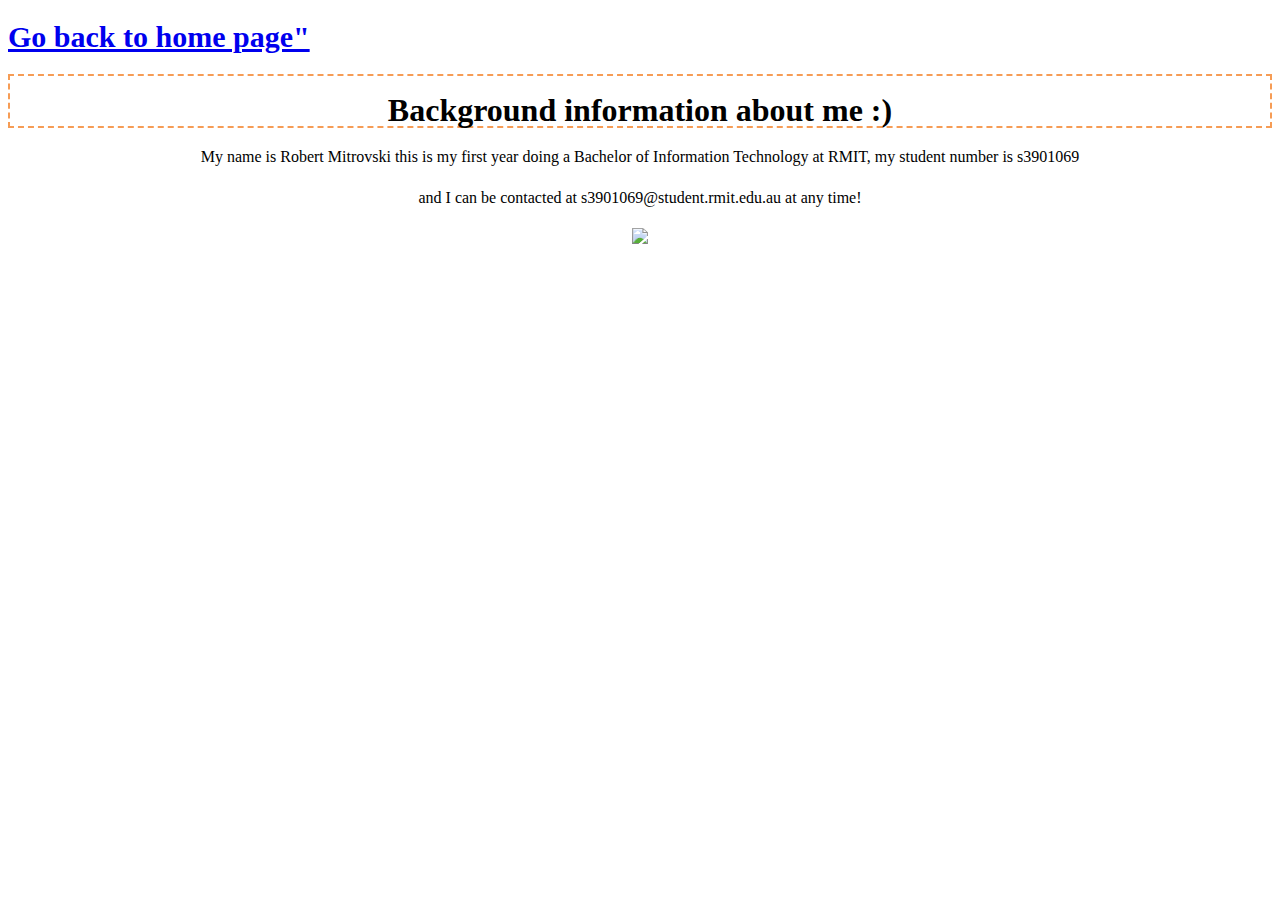
==== background.html @ cbb5f9fa "added image" ====
<!doctype html>
<html lang="en">

<head>
<meta charset="utf-8">
<title>My Profile</title>
<link rel="stylesheet" href="css.css?v=1.0"> <!-- CSS Link -->
<h1 style="color: green; font-size:30px"><a href="index.html">Go back to home page"</a></h1>
</head>

<body>
<div id="intro">
<header id="myHeader">  
<h1>Background information about me :)</h1>
<p>My name is Robert Mitrovski this is my first year doing a Bachelor of Information Technology at RMIT, my student number is s3901069</p>
<p>and I can be contacted at s3901069@student.rmit.edu.au at any time!</p>
</header>

<img src="image/me.jpg">
---- css.css ----
div {
  height: 50px;
  line-height: 25px;
  text-align: center;
  border: 2px dashed #f69c55;
}

<h1 style="colour: green; font-size:16px">Robert Mitrovski's Profile</h1>
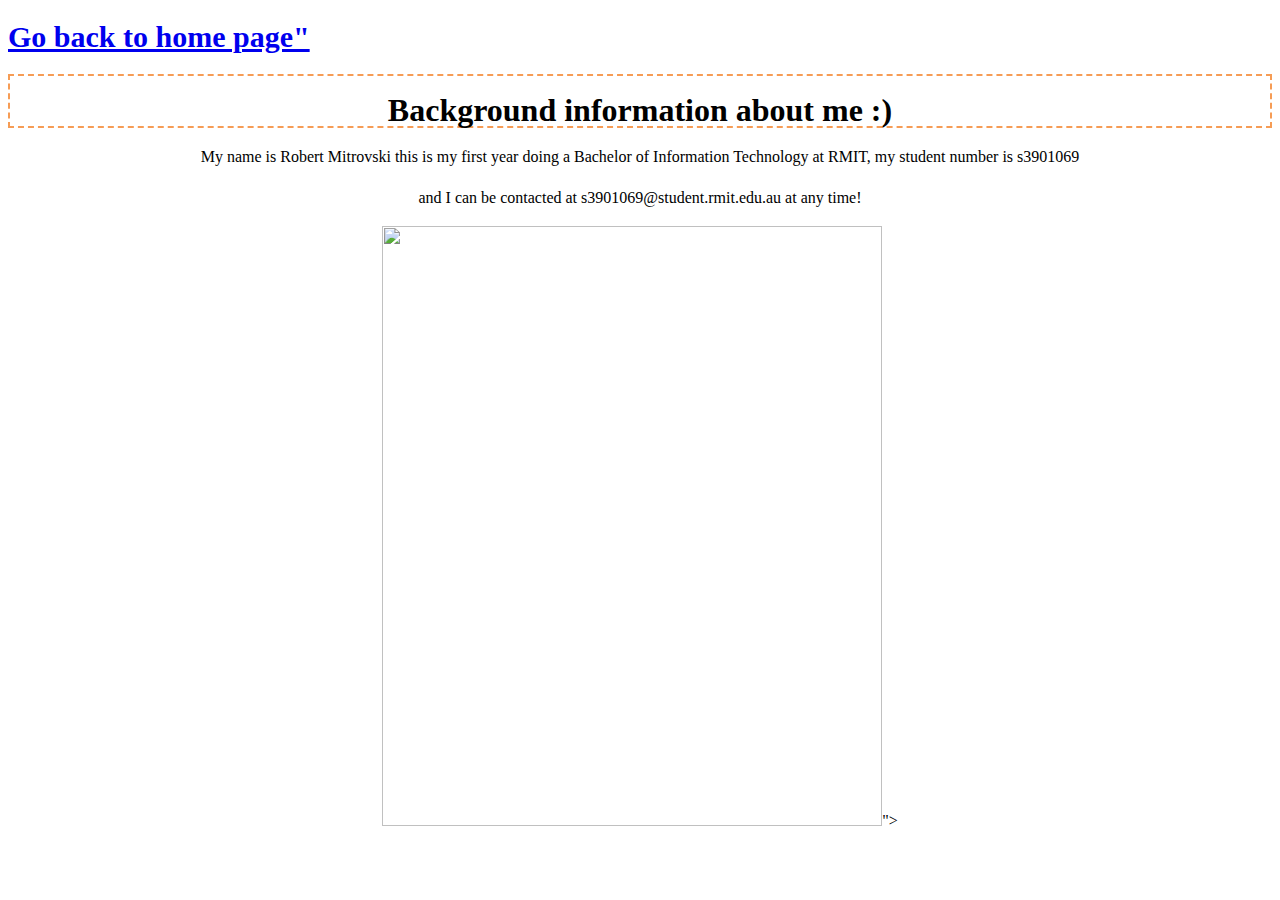
==== commit 83f9b532: "Update background.html" ====
--- a/background.html
+++ b/background.html
@@ -16,4 +16,4 @@
 <p>and I can be contacted at s3901069@student.rmit.edu.au at any time!</p>
 </header>
 
-<img src="image/me.jpg">+<img src="images/me.jpg" width="500" height="600">">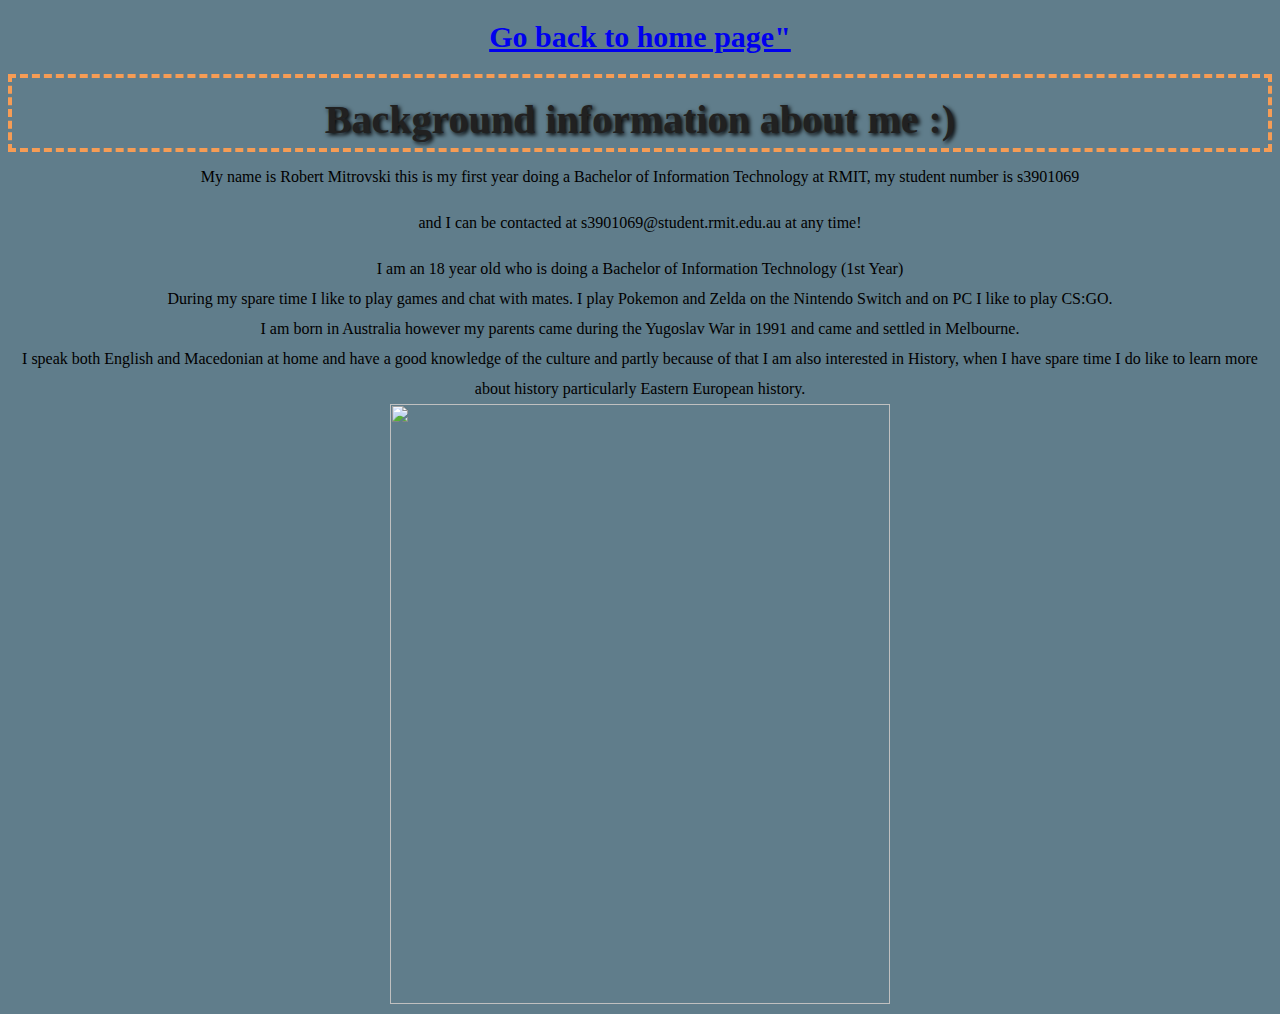
==== commit eb62759d: "Added more images and pages" ====
--- a/background.html
+++ b/background.html
@@ -3,17 +3,22 @@
 
 <head>
 <meta charset="utf-8">
-<title>My Profile</title>
+<title>Personal Background Information</title>
 <link rel="stylesheet" href="css.css?v=1.0"> <!-- CSS Link -->
 <h1 style="color: green; font-size:30px"><a href="index.html">Go back to home page"</a></h1>
 </head>
 
 <body>
 <div id="intro">
-<header id="myHeader">  
-<h1>Background information about me :)</h1>
+<header id="myHeader">
+<h1 class="rainbow"> Background information about me :)</h1>
 <p>My name is Robert Mitrovski this is my first year doing a Bachelor of Information Technology at RMIT, my student number is s3901069</p>
 <p>and I can be contacted at s3901069@student.rmit.edu.au at any time!</p>
 </header>
+<p> I am an 18 year old who is doing a Bachelor of Information Technology (1st Year) <br> During my spare time I like to play games
+and chat with mates. I play Pokemon and Zelda on the Nintendo Switch and on PC I like to play CS:GO. <br> I am born in Australia however my parents came during the
+Yugoslav War in 1991 and came and settled in Melbourne.<br> I speak both English and Macedonian at home and have a good knowledge of the culture and partly because of that
+I am also interested in History, when I have spare time I do like to learn more about history particularly Eastern European history.
+<br>
 
-<img src="images/me.jpg" width="500" height="600">">+<img src="images/me.jpg" width="500" height="600">
--- a/css.css
+++ b/css.css
@@ -1,8 +1,93 @@
 div {
-  height: 50px;
-  line-height: 25px;
+  height: 70px;
+  line-height: 30px;
   text-align: center;
-  border: 2px dashed #f69c55;
+  border: 4px dashed #f69c55;
 }
 
+@import url(https://fonts.googleapis.com/css?family=Pacifico);
+@import url('https://fonts.googleapis.com/css?family=Anton');
+
+body {
+  background-color:#607D8B;
+}
+
+.container{
+  background-color:#E0F2F1;
+  padding:15px;
+  border-radius:20px;
+  box-shadow: 10px 10px 20px 0px rgba(0,0,0,0.75);
+}
+
+h1, h2{
+  text-align:center;
+}
+
+h1 {
+  color:rgba(100, 50, 255, .8);
+  font-family: 'Pacifico', cursive;
+  color:#212121;
+}
+
+.rainbow {
+  
+   /* Font options */
+  font-family: 'Pacifico', cursive;
+  text-shadow: 2px 2px 4px #000000;
+  font-size:40px;
+  
+   /* Chrome, Safari, Opera */
+  -webkit-animation: rainbow 5s infinite; 
+  
+  /* Internet Explorer */
+  -ms-animation: rainbow 5s infinite;
+  
+  /* Standar Syntax */
+  animation: rainbow 5s infinite; 
+}
+
+/* Chrome, Safari, Opera */
+@-webkit-keyframes rainbow{
+  0%{color: Red;}	
+  10%{color: Blue;}	
+	20%{color: Red;}
+  30%{color: Blue;}
+	40%{color: Red;}
+  50%{color: Blue;}
+	60%{color: Red;}
+  70%{color: Blue;}
+  80%{color: Red;}
+  90%{color: Blue;}
+	100%{color: Red;}
+}
+
+/* Internet Explorer */
+@-ms-keyframes rainbow{
+   0%{color: Red;}	
+  10%{color: Blue;}	
+	20%{color: Red;}
+  30%{color: Blue;}
+	40%{color: Red;}
+  50%{color: Blue;}
+	60%{color: Red;}
+  70%{color: Blue;}
+  80%{color: Red;}
+  90%{color: Blue;}
+	100%{color: Red;}
+}
+
+/* Standar Syntax */
+@keyframes rainbow{
+    0%{color: Red;}	
+  10%{color: Blue;}	
+	20%{color: Red;}
+  30%{color: Blue;}
+	40%{color: Red;}
+  50%{color: Blue;}
+	60%{color: Red;}
+  70%{color: Blue;}
+  80%{color: Red;}
+  90%{color: Blue;}
+	100%{color: Red;}
+	<!-- Original code was from https://codepen.io/cb_rn/pen/OVXXmj I ended up changing some stuff around for my website -->
 <h1 style="colour: green; font-size:16px">Robert Mitrovski's Profile</h1>
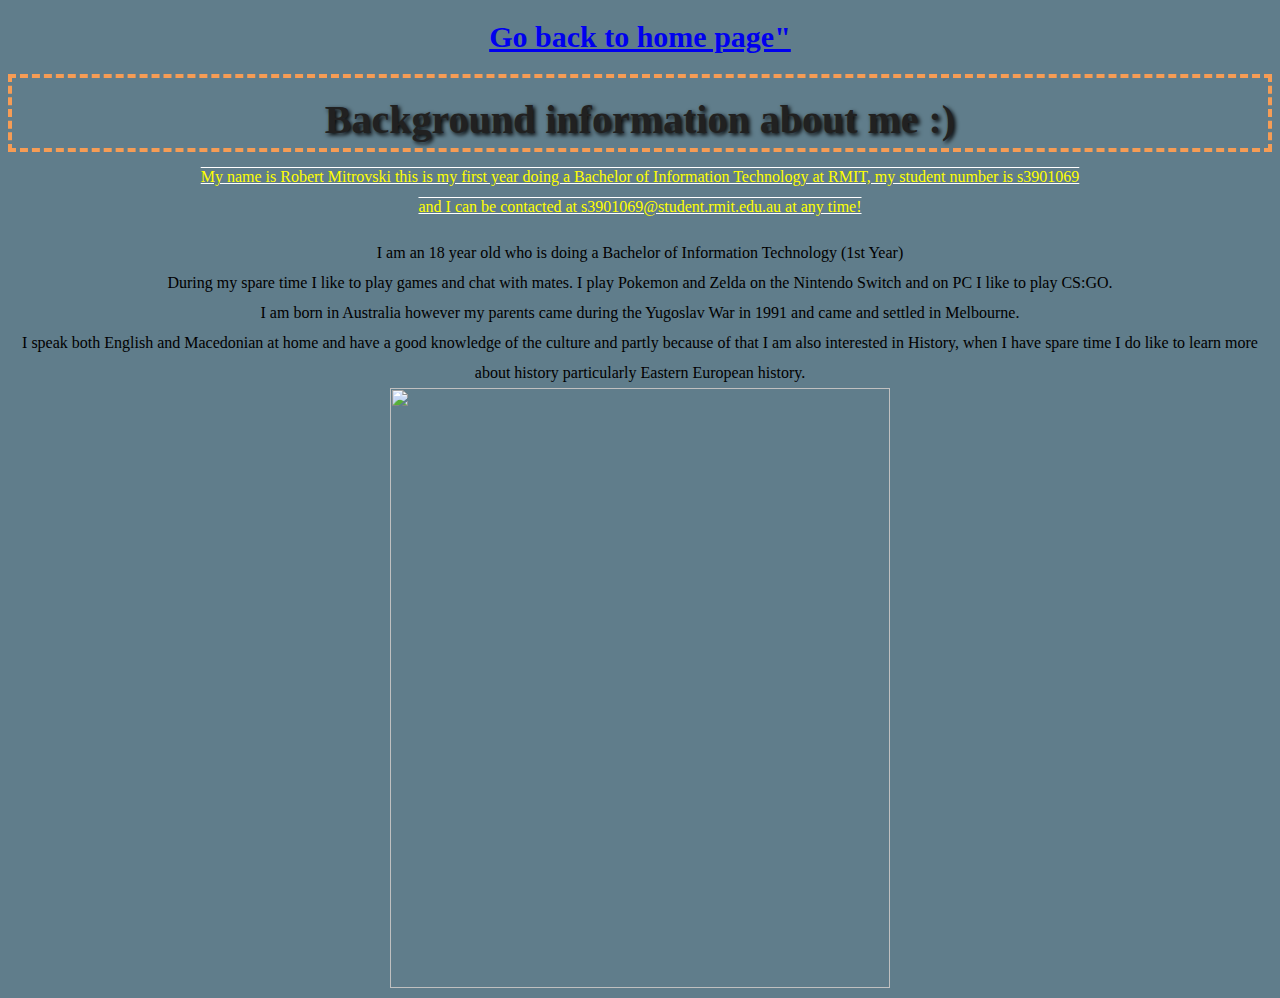
==== commit 35c62b73: "new page" ====
--- a/background.html
+++ b/background.html
@@ -12,8 +12,9 @@
 <div id="intro">
 <header id="myHeader">
 <h1 class="rainbow"> Background information about me :)</h1>
-<p>My name is Robert Mitrovski this is my first year doing a Bachelor of Information Technology at RMIT, my student number is s3901069</p>
-<p>and I can be contacted at s3901069@student.rmit.edu.au at any time!</p>
+<!-- Original code was from https://codepen.io/cb_rn/pen/OVXXmj I ended up changing some stuff around for my website -->
+<p class="underlined">My name is Robert Mitrovski this is my first year doing a Bachelor of Information Technology at RMIT, my student number is s3901069 <br>
+and I can be contacted at s3901069@student.rmit.edu.au at any time!</p>
 </header>
 <p> I am an 18 year old who is doing a Bachelor of Information Technology (1st Year) <br> During my spare time I like to play games
 and chat with mates. I play Pokemon and Zelda on the Nintendo Switch and on PC I like to play CS:GO. <br> I am born in Australia however my parents came during the
--- a/css.css
+++ b/css.css
@@ -23,12 +23,26 @@
   text-align:center;
 }
 
+.underlined {
+  text-decoration: underline overline solid white;
+  text-align:center;
+  color: yellow;
+}
+
+.underlined2 {
+  text-align:center;
+  color: gold;
+}
+
 h1 {
   color:rgba(100, 50, 255, .8);
   font-family: 'Pacifico', cursive;
   color:#212121;
 }
-
+#float  {
+float: right;    
+ margin: 0 0 0 15px;
+}
 .rainbow {
   
    /* Font options */
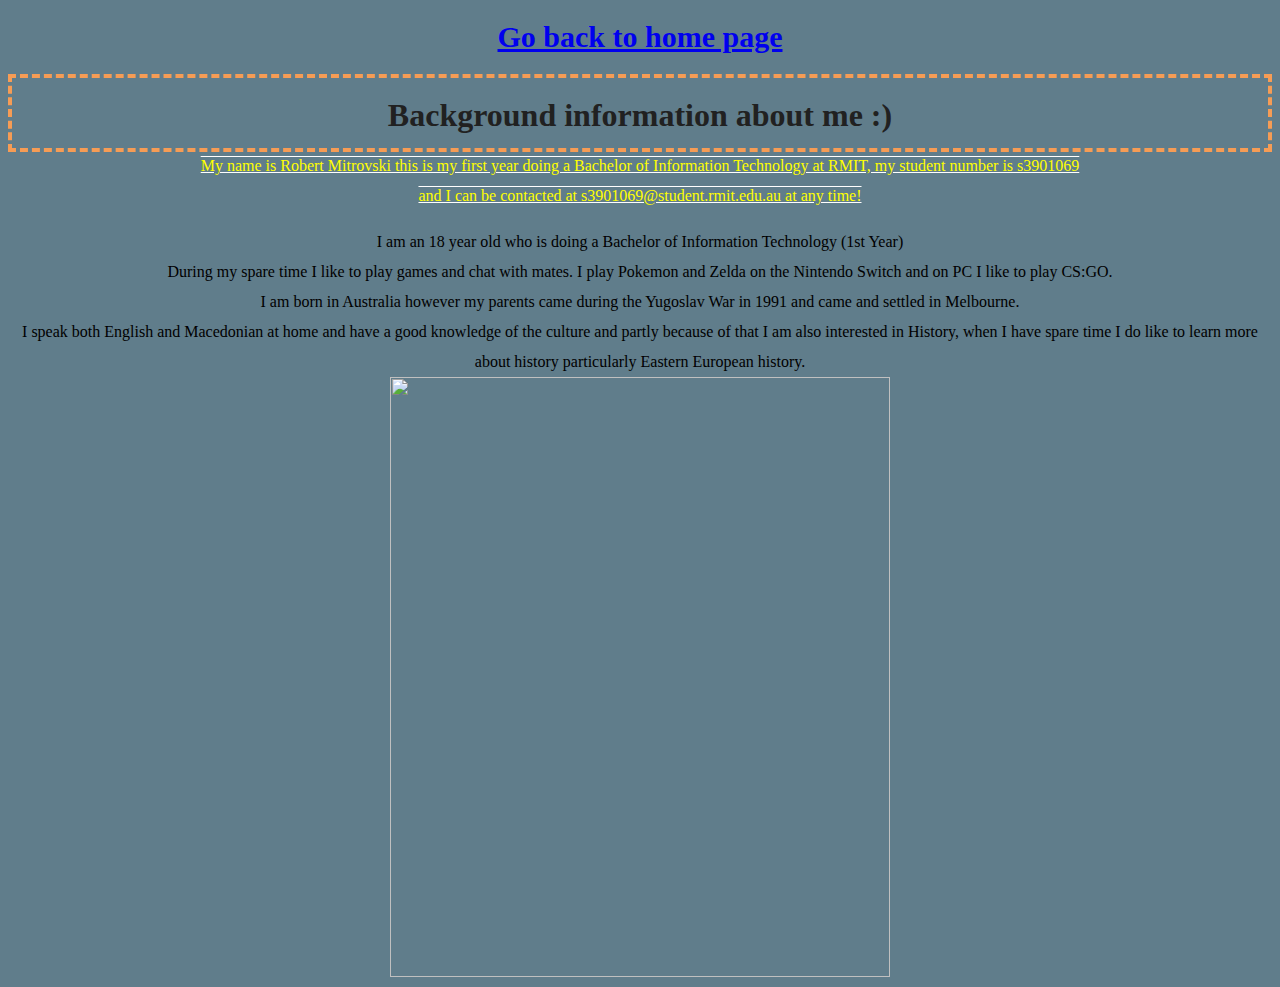
==== commit ea80aa90: "update" ====
--- a/background.html
+++ b/background.html
@@ -5,7 +5,7 @@
 <meta charset="utf-8">
 <title>Personal Background Information</title>
 <link rel="stylesheet" href="css.css?v=1.0"> <!-- CSS Link -->
-<h1 style="color: green; font-size:30px"><a href="index.html">Go back to home page"</a></h1>
+<h1 style="color: green; font-size:30px"><a href="index.html">Go back to home page</a></h1>
 </head>
 
 <body>
--- a/css.css
+++ b/css.css
@@ -42,7 +42,10 @@
 #float  {
 float: right;    
  margin: 0 0 0 15px;
+ height: 500px;
 }
+#left  {
+float: left;  
 .rainbow {
   
    /* Font options */
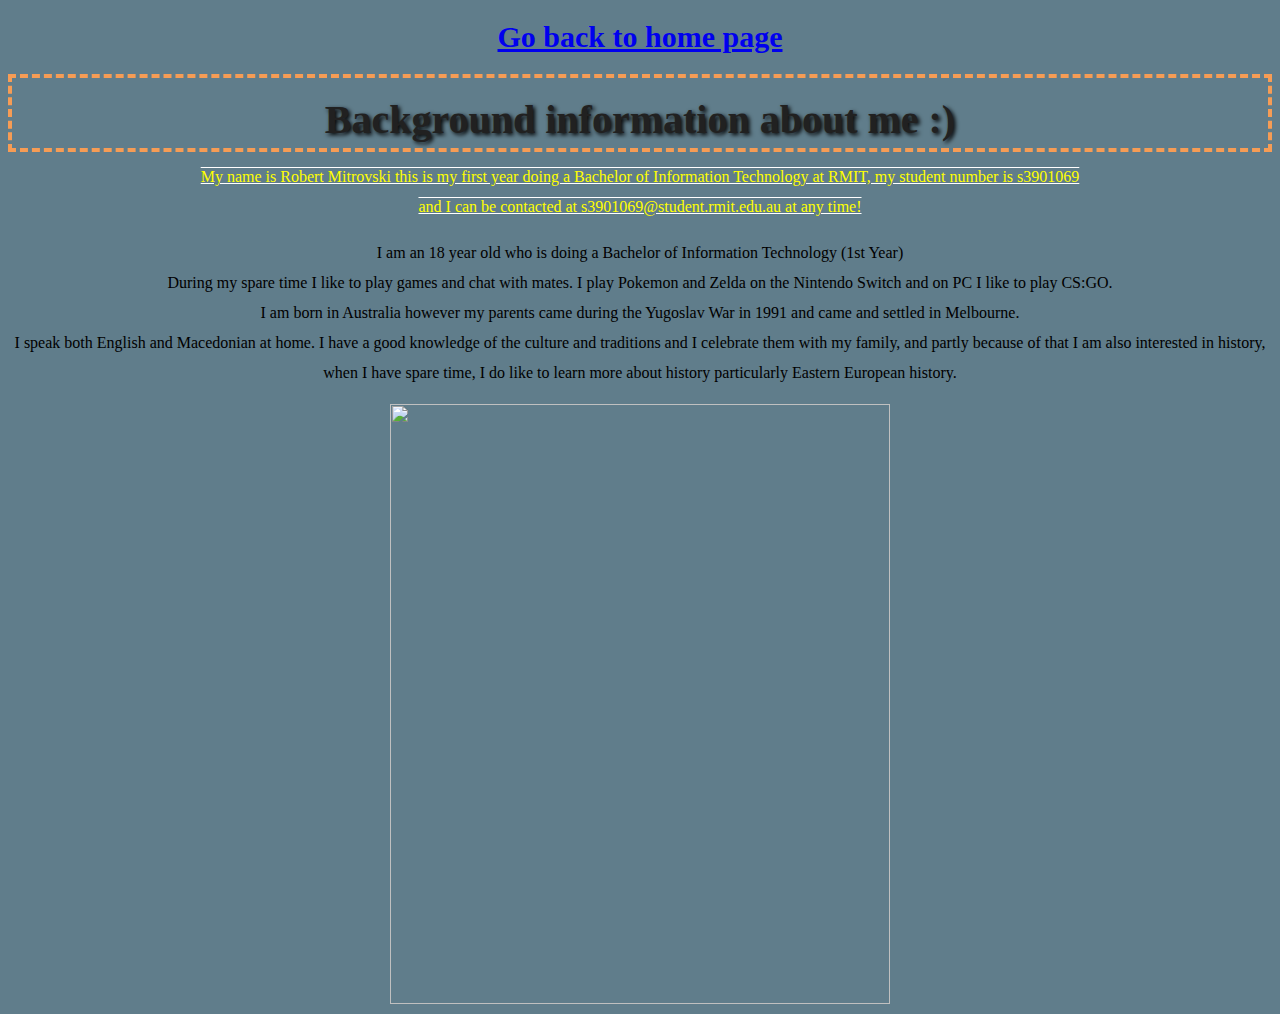
==== commit 0b96b162: "update" ====
--- a/background.html
+++ b/background.html
@@ -18,8 +18,8 @@
 </header>
 <p> I am an 18 year old who is doing a Bachelor of Information Technology (1st Year) <br> During my spare time I like to play games
 and chat with mates. I play Pokemon and Zelda on the Nintendo Switch and on PC I like to play CS:GO. <br> I am born in Australia however my parents came during the
-Yugoslav War in 1991 and came and settled in Melbourne.<br> I speak both English and Macedonian at home and have a good knowledge of the culture and partly because of that
-I am also interested in History, when I have spare time I do like to learn more about history particularly Eastern European history.
-<br>
+Yugoslav War in 1991 and came and settled in Melbourne.<br> I speak both English and Macedonian at home. I have a good knowledge of the culture and traditions and I celebrate them with my family, and partly because of that
+I am also interested in history, when I have spare time, I do like to learn more about history particularly Eastern European history.
+</p>
 
 <img src="images/me.jpg" width="500" height="600">
--- a/css.css
+++ b/css.css
@@ -46,6 +46,7 @@
 }
 #left  {
 float: left;  
+}
 .rainbow {
   
    /* Font options */
@@ -107,4 +108,6 @@
   90%{color: Blue;}
 	100%{color: Red;}
 	<!-- Original code was from https://codepen.io/cb_rn/pen/OVXXmj I ended up changing some stuff around for my website -->
+
+
 <h1 style="colour: green; font-size:16px">Robert Mitrovski's Profile</h1>
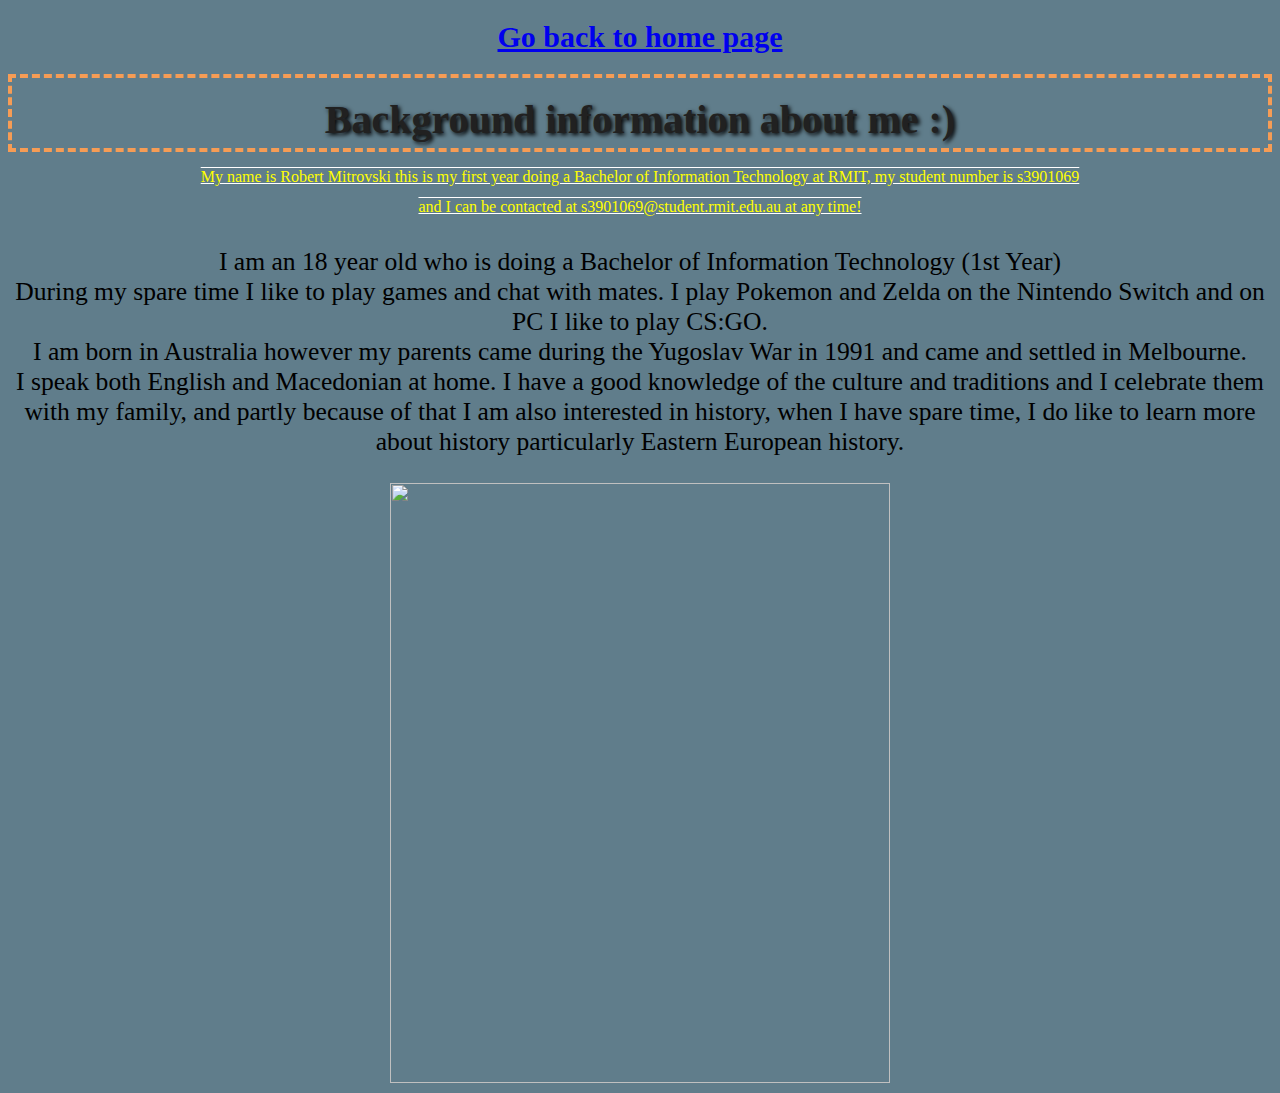
==== commit 028d9056: "update" ====
--- a/background.html
+++ b/background.html
@@ -16,7 +16,7 @@
 <p class="underlined">My name is Robert Mitrovski this is my first year doing a Bachelor of Information Technology at RMIT, my student number is s3901069 <br>
 and I can be contacted at s3901069@student.rmit.edu.au at any time!</p>
 </header>
-<p> I am an 18 year old who is doing a Bachelor of Information Technology (1st Year) <br> During my spare time I like to play games
+<p style="font-size:160%;"> I am an 18 year old who is doing a Bachelor of Information Technology (1st Year) <br> During my spare time I like to play games
 and chat with mates. I play Pokemon and Zelda on the Nintendo Switch and on PC I like to play CS:GO. <br> I am born in Australia however my parents came during the
 Yugoslav War in 1991 and came and settled in Melbourne.<br> I speak both English and Macedonian at home. I have a good knowledge of the culture and traditions and I celebrate them with my family, and partly because of that
 I am also interested in history, when I have spare time, I do like to learn more about history particularly Eastern European history.
--- a/css.css
+++ b/css.css
@@ -32,6 +32,12 @@
 .underlined2 {
   text-align:center;
   color: gold;
+}
+
+pi {
+ text-align: left;
+ font-size: 16px;
+
 }
 
 h1 {
